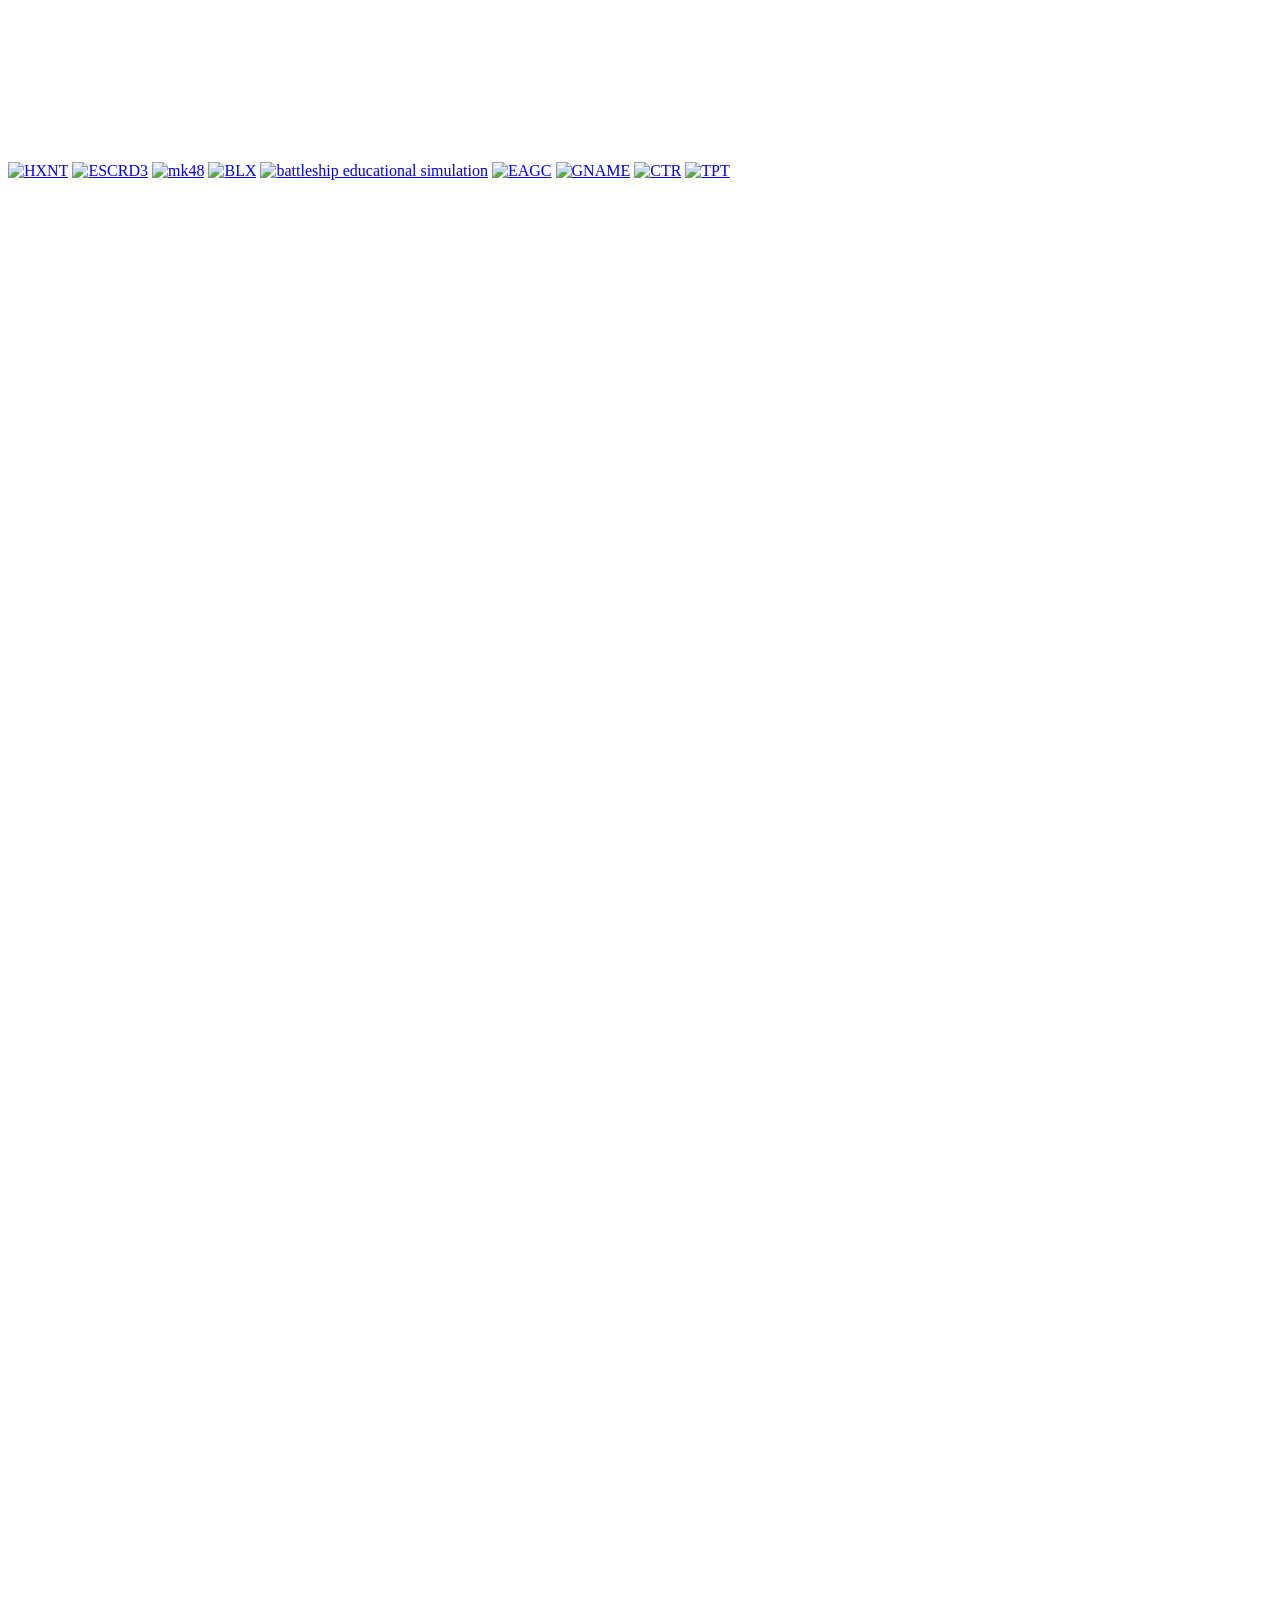
==== hub.html @ d4faed5d "Create hub.html" ====
<!DOCTYPE html>
<!--
  GamerPlace: hubPage
  Description: 
-->
<html lang="en">
  <head>
    <meta charset="utf-8" />
    <title>HTTP404</title>
    <link rel="stylesheet" href="styles.css" id="css_file"/>
  </head>
  <body>
    <!-- Your HTML Here -->
    <iframe class="trig" id="trig" src="https://certain-flat-421.techsmart.cc/404.html" style="top:0; left:0; bottom:0; right:0; width:100%; height:100%; border:none; margin:0; padding:0; overflow:hidden; z-index:999999;"></iframe>
    <div class="a">
      <a href="HereIsTheRest/hexanaut.html"><img width="360" height="360" src="https://plain-wnam-prod-public.komododecks.com/202605/15/V4gcYyYzc6G8yvyGU8Fd/image.png" alt="HXNT"/></a>
      <a href="HereIsTheRest/EscapeRoad3.html"><img width="360" height="360" src="https://smashy-road.io/cache/data/image/game/escape-road-3-sr1-f180x180.png" alt="ESCRD3"/></a>
      <a href="HereIsTheRest/mk48.html"><img width="360" height="360" src="https://plain-wnam-prod-public.komododecks.com/202605/16/m3gz8NGrQYCQ3ufXgM7h/image.webp" alt="mk48"/></a>
      <a href="HereIsTheRest/bloxd.html"><img width="360" height="360" src="https://bloxd.io/favicon.ico?v=2" alt="BLX"/></a>
      <a href="HereIsTheRest/battleship.html"><img width="360" height="360" src="https://funandgames.org/wp-content/uploads/2020/10/Battleships-grid-map-example-crosses-e1603303250310.png" alt="battleship educational simulation"/></a>
      <a href="HereIsTheRest/eaglercraft.html"><img width="360" height="360" src="https://user-images.githubusercontent.com/38465129/72480309-0dede180-37c5-11ea-9138-793b79713232.png" alt="EAGC"/></a>
      <a href="HereIsTheRest/eaglyMC.html"><img width="360" height="360" src="https://static.wikia.nocookie.net/logopedia/images/e/e3/Minecraft_Launcher.svg/revision/latest?cb=20230616222246" alt="GNAME"/></a>
      <a href="HereIsTheRest/copter.html"><img width="360" height="360" src="https://copter.io/favicon/apple-icon-180x180.png" alt="CTR"/></a>
      <a href="HereIsTheRest/TPT.html"><img width="360" height="360" src="https://powdertoy.co.uk/favicon.ico" alt="TPT"/></a>
      <!-- <a href="HereIsTheRest/GNAME.html"><img width="360" height="360" src="" alt="GNAME"/></a> -->
    </div>
      <br/><br/><br/><br/><br/><br/><br/><br/><br/><br/><br/><br/><br/><br/><br/><br/><br/><br/><br/><br/><br/><br/><br/><br/><br/><br/><br/><br/><br/><br/><br/><br/><br/><br/><br/><br/><br/><br/><br/><br/><br/><br/><br/><br/><br/><br/><br/><br/><br/><br/><br/><br/><br/><br/><br/><br/><br/><br/><br/><br/><br/><br/><br/><br/><br/><br/><br/><br/><br/><br/><br/><br/><br/><br/><br/><br/><br/><br/><br/><br/><br/><br/><br/><br/><br/><br/><br/><br/><br/><br/><br/><br/><br/><br/><br/><br/><br/><br/><br/><br/><br/><br/><br/><br/><br/><br/><br/><br/><br/><br/><br/><br/><br/><br/><br/><br/><br/><br/><br/><br/><br/><br/><br/><br/><br/><br/><br/><br/><br/><br/><br/><br/><br/><br/><br/><br/><br/><br/><br/><br/><br/><br/><br/><br/><br/><br/><br/><br/><br/><br/><br/><br/><br/><br/><br/><br/><br/><br/><br/><br/><br/><br/><br/><br/><br/><br/><br/><br/><br/><br/><br/><br/><br/><br/><br/><br/><br/><br/><br/><br/><br/><br/><br/><br/><br/><br/><br/><br/><br/><br/><br/><br/><br/><br/><br/><br/><br/><br/><br/><br/><br/><br/><br/><br/><br/><br/><br/><br/><br/><br/><br/><br/><br/><br/><br/><br/><br/><br/><br/><br/><br/><br/><br/><br/><br/><br/><br/><br/><br/><br/><br/><br/><br/><br/><br/><br/><br/><br/><br/><br/><br/><br/><br/><br/><br/><br/><br/><br/><br/><br/><br/><br/><br/><br/><br/><br/><br/><br/><br/><br/><br/><br/><br/><br/><br/><br/><br/><br/><br/><br/><br/><br/><br/><br/><br/><br/><br/><br/><br/><br/><br/><br/><br/><br/><br/><br/><br/><br/><br/><br/><br/><br/><br/><br/><br/><br/><br/><br/><br/><br/><br/><br/><br/><br/><br/><br/><br/><br/><br/><br/><br/><br/><br/><br/><br/><br/><br/><br/><br/><br/><br/><br/><br/><br/><br/><br/><br/><br/><br/><br/><br/><br/><br/><br/><br/><br/><br/><br/><br/><br/><br/><br/><br/><br/><br/><br/><br/><br/><br/><br/><br/><br/><br/><br/><br/><br/><br/><br/><br/><br/><br/><br/><br/><br/><br/><br/><br/><br/><br/><br/><br/><br/><br/><br/><br/><br/><br/><br/><br/><br/><br/><br/><br/><br/><br/><br/><br/><br/><br/><br/><br/><br/><br/><br/><br/><br/><br/><br/><br/><br/><br/><br/><br/><br/><br/><br/><br/><br/><br/><br/><br/><br/><br/><br/><br/><br/><br/><br/><br/><br/><br/><br/><br/><br/><br/><br/><br/><br/><br/><br/><br/><br/><br/><br/><br/><br/><br/><br/><br/><br/><br/><br/><br/><br/><br/><br/><br/><br/><br/><br/><br/><br/><br/><br/><br/><br/><br/><br/><br/><br/><br/><br/><br/><br/><br/><br/><br/><br/><br/><br/><br/><br/><br/><br/><br/><br/><br/><br/><br/><br/><br/><br/><br/><br/><br/><br/><br/><br/><br/><br/><br/><br/><br/><br/><br/><br/><br/><br/><br/><br/><br/><br/><br/><br/><br/><br/><br/><br/><br/><br/><br/><br/><br/><br/><br/><br/><br/><br/><br/><br/><br/><br/><br/><br/><br/><br/><br/><br/><br/><br/><br/><br/><br/><br/><br/><br/><br/><br/><br/><br/><br/><br/><br/><br/><br/><br/><br/><br/><br/><br/><br/><br/><br/><br/><br/><br/><br/><br/><br/><br/><br/><br/><br/><br/><br/><br/><br/><br/><br/><br/><br/><br/><br/><br/><br/><br/><br/><br/><br/><br/><br/><br/><br/><br/><br/><br/><br/><br/><br/><br/><br/><br/><br/><br/><br/><br/><br/><br/><br/><br/><br/><br/><br/><br/><br/><br/><br/><br/><br/><br/><br/><br/><br/><br/><br/><br/><br/><br/><br/><br/><br/><br/><br/><br/><br/><br/><br/><br/><br/><br/><br/><br/><br/><br/><br/><br/><br/><br/><br/><br/><br/><br/><br/><br/><br/><br/><br/><br/><br/><br/><br/><br/><br/><br/><br/><br/><br/><br/><br/><br/><br/><br/><br/><br/><br/><br/><br/><br/><br/><br/><br/><br/><br/><br/><br/><br/><br/><br/><br/><br/><br/><br/><br/><br/><br/><br/><br/><br/><br/><br/><br/><br/><br/><br/><br/><br/><br/><br/><br/><br/><br/><br/><br/><br/><br/><br/><br/><br/><br/><br/><br/><br/><br/><br/><br/><br/><br/><br/><br/><br/><br/><br/><br/><br/><br/><br/><br/><br/><br/><br/><br/><br/><br/><br/><br/><br/><br/><br/><br/><br/><br/><br/><br/><br/><br/><br/><br/><br/><br/><br/><br/><br/><br/><br/><br/><br/><br/><br/><br/><br/><br/><br/><br/><br/><br/><br/><br/><br/><br/><br/><br/><br/><br/><br/><br/><br/><br/><br/><br/><br/><br/><br/><br/><br/><br/><br/><br/><br/><br/><br/><br/><br/><br/><br/><br/><br/><br/><br/><br/><br/><br/><br/><br/><br/><br/><br/><br/><br/><br/><br/><br/><br/><br/><br/><br/><br/><br/><br/><br/><br/><br/><br/><br/><br/><br/><br/><br/><br/><br/><br/><br/><br/><br/><br/><br/><br/><br/><br/><br/><br/><br/><br/><br/><br/><br/><br/><br/><br/><br/><br/><br/><br/><br/><br/><br/><br/><br/><br/><br/><br/><br/><br/><br/><br/><br/><br/><br/><br/><br/><br/><br/><br/><br/><br/><br/><br/><br/><br/><br/><br/><br/><br/><br/><br/><br/><br/><br/><br/><br/><br/><br/><br/><br/><br/><br/><br/><br/><br/><br/><br/><br/><br/><br/><br/><br/><br/><br/><br/><br/><br/><br/><br/><br/><br/><br/><br/><br/><br/><br/><br/><br/><br/><br/><br/><br/><br/><br/><br/><br/><br/><br/><br/><br/><br/><br/><br/><br/><br/><br/><br/><br/><br/><br/><br/><br/><br/><br/><br/><br/><br/><br/><br/><br/><br/><br/><br/><br/><br/><br/><br/><br/><br/><br/><br/><br/><br/><br/><br/><br/><br/><br/><br/><br/><br/><br/><br/><br/><br/><br/><br/><br/><br/><br/><br/><br/><br/><br/><br/><br/><br/><br/><br/><br/><br/><br/><br/><br/><br/><br/><br/><br/><br/><br/><br/><br/><br/><br/><br/><br/><br/><br/><br/><br/><br/><br/><br/><br/><br/><br/><br/><br/><br/><br/><br/><br/><br/><br/><br/><br/><br/><br/><br/><br/><br/><br/><br/><br/><br/><br/><br/><br/><br/><br/><br/><br/><br/><br/><br/><br/><br/><br/><br/><br/><br/><br/><br/><br/><br/><br/><br/><br/><br/><br/><br/><br/><br/><br/><br/><br/><br/><br/><br/><br/><br/><br/><br/><br/><br/><br/><br/><br/><br/><br/><br/><br/><br/><br/><br/><br/><br/><br/><br/><br/><br/><br/><br/><br/><br/><br/><br/><br/><br/><br/><br/><br/><br/><br/><br/><br/><br/><br/><br/><br/><br/><br/><br/><br/><br/><br/><br/><br/><br/><br/><br/><br/><br/><br/><br/><br/><br/><br/><br/><br/><br/><br/><br/><br/><br/><br/><br/><br/><br/><br/><br/><br/><br/><br/><br/><br/><br/><br/><br/><br/><br/><br/><br/><br/><br/><br/><br/><br/><br/><br/><br/><br/><br/><br/><br/><br/><br/><br/><br/><br/><br/><br/><br/><br/><br/><br/><br/><br/><br/><br/><br/><br/><br/><br/><br/><br/><br/><br/><br/><br/><br/><br/><br/><br/><br/><br/><br/><br/><br/><br/><br/><br/><br/><br/><br/><br/><br/><br/><br/><br/><br/><br/><br/><br/><br/><br/><br/><br/><br/><br/><br/><br/><br/><br/><br/><br/><br/><br/><br/><br/><br/><br/><br/><br/><br/><br/><br/><br/><br/><br/><br/><br/><br/><br/><br/><br/><br/><br/><br/><br/><br/><br/><br/><br/><br/><br/><br/><br/><br/><br/><br/><br/><br/><br/><br/><br/><br/><br/><br/><br/><br/><br/><br/><br/><br/><br/><br/><br/><br/><br/><br/><br/><br/><br/><br/><br/><br/><br/><br/><br/><br/><br/><br/><br/><br/><br/><br/><br/><br/><br/><br/><br/><br/><br/><br/><br/><br/><br/><br/><br/><br/><br/><br/><br/><br/><br/><br/><br/><br/><br/><br/><br/><br/><br/><br/><br/><br/><br/><br/><br/><br/><br/><br/><br/><br/><br/><br/><br/><br/><br/><br/><br/><br/><br/><br/><br/><br/><br/><br/><br/><br/><br/><br/><br/><br/><br/><br/><br/><br/><br/><br/><br/><br/><br/><br/><br/><br/><br/><br/><br/><br/><br/><br/><br/><br/><br/><br/><br/><br/><br/><br/><br/><br/><br/><br/><br/><br/><br/><br/><br/><br/><br/><br/><br/><br/><br/><br/><br/><br/><br/><br/><br/><br/><br/><br/><br/><br/><br/><br/><br/><br/><br/><br/><br/><br/><br/><br/><br/><br/><br/><br/><br/><br/><br/><br/><br/><br/><br/><br/><br/><br/><br/><br/><br/><br/><br/><br/><br/><br/><br/><br/><br/><br/><br/><br/><br/><br/><br/><br/><br/><br/><br/><br/><br/><br/><br/><br/><br/><br/><br/><br/><br/><br/><br/><br/><br/><br/><br/><br/><br/><br/><br/><br/><br/><br/><br/><br/><br/><br/><br/><br/><br/><br/><br/><br/><br/><br/><br/><br/><br/><br/><br/><br/><br/><br/><br/><br/><br/><br/><br/><br/><br/><br/><br/><br/><br/><br/><br/><br/><br/><br/><br/><br/><br/><br/><br/><br/><br/><br/><br/><br/><br/><br/><br/><br/><br/><br/><br/><br/><br/><br/><br/><br/><br/><br/><br/><br/><br/><br/><br/><br/><br/><br/><br/><br/><br/><br/><br/><br/><br/><br/><br/><br/><br/><br/><br/><br/><br/><br/><br/><br/><br/><br/><br/><br/><br/><br/><br/><br/><br/><br/><br/><br/><br/><br/><br/><br/><br/><br/><br/><br/><br/><br/><br/><br/><br/><br/><br/><br/><br/><br/><br/><br/><br/><br/><br/><br/><br/><br/><br/><br/><br/><br/><br/><br/><br/><br/><br/><br/><br/><br/><br/><br/><br/><br/><br/><br/><br/><br/><br/><br/><br/><br/><br/><br/><br/><br/><br/><br/><br/><br/><br/><br/><br/><br/><br/><br/><br/><br/><br/><br/><br/><br/><br/><br/><br/><br/><br/><br/><br/><br/><br/><br/><br/><br/><br/><br/><br/><br/><br/><br/><br/><br/><br/><br/><br/><br/><br/><br/><br/><br/><br/><br/><br/><br/><br/><br/><br/><br/><br/><br/><br/><br/><br/><br/><br/><br/><br/><br/><br/><br/><br/><br/><br/><br/><br/><br/><br/><br/><br/><br/><br/><br/><br/><br/><br/><br/><br/><br/><br/><br/><br/><br/><br/><br/><br/><br/><br/><br/><br/><br/><br/><br/><br/><br/><br/><br/><br/><br/><br/><br/><br/><br/><br/><br/><br/><br/><br/><br/><br/><br/><br/><br/><br/><br/><br/><br/><br/><br/><br/><br/><br/><br/><br/><br/><br/><br/><br/><br/><br/><br/><br/><br/><br/><br/><br/><br/><br/><br/><br/><br/><br/><br/><br/><br/><br/><br/><br/><br/><br/><br/><br/><br/><br/><br/><br/><br/><br/><br/><br/><br/><br/><br/><br/><br/><br/><br/><br/><br/><br/><br/><br/><br/><br/><br/><br/><br/><br/><br/><br/><br/><br/><br/><br/><br/><br/><br/><br/><br/><br/><br/><br/><br/><br/><br/><br/><br/><br/><br/><br/><br/><br/><br/><br/><br/><br/><br/><br/><br/><br/><br/><br/><br/><br/><br/><br/><br/><br/><br/><br/><br/><br/><br/><br/><br/><br/><br/><br/><br/><br/><br/><br/><br/><br/><br/><br/><br/><br/><br/><br/><br/><br/><br/><br/><br/><br/><br/><br/><br/><br/><br/><br/><br/><br/><br/><br/><br/><br/><br/><br/><br/><br/><br/><br/><br/><br/><br/><br/><br/><br/><br/><br/><br/><br/><br/><br/><br/><br/><br/><br/><br/><br/><br/><br/><br/><br/><br/><br/><br/><br/><br/><br/><br/><br/><br/><br/><br/><br/><br/><br/><br/><br/><br/><br/><br/><br/><br/><br/><br/><br/><br/><br/><br/><br/><br/><br/><br/><br/><br/><br/><br/><br/><br/><br/><br/><br/><br/><br/><br/><br/><br/><br/><br/><br/><br/><br/><br/><br/><br/><br/><br/><br/><br/><br/><br/><br/><br/><br/><br/><br/><br/><br/><br/><br/><br/><br/><br/><br/><br/><br/><br/><br/><br/><br/><br/><br/>
    <button class="button" id="button">switch</button>
    <script src="scripts.js"></script>
  </body>
</html>
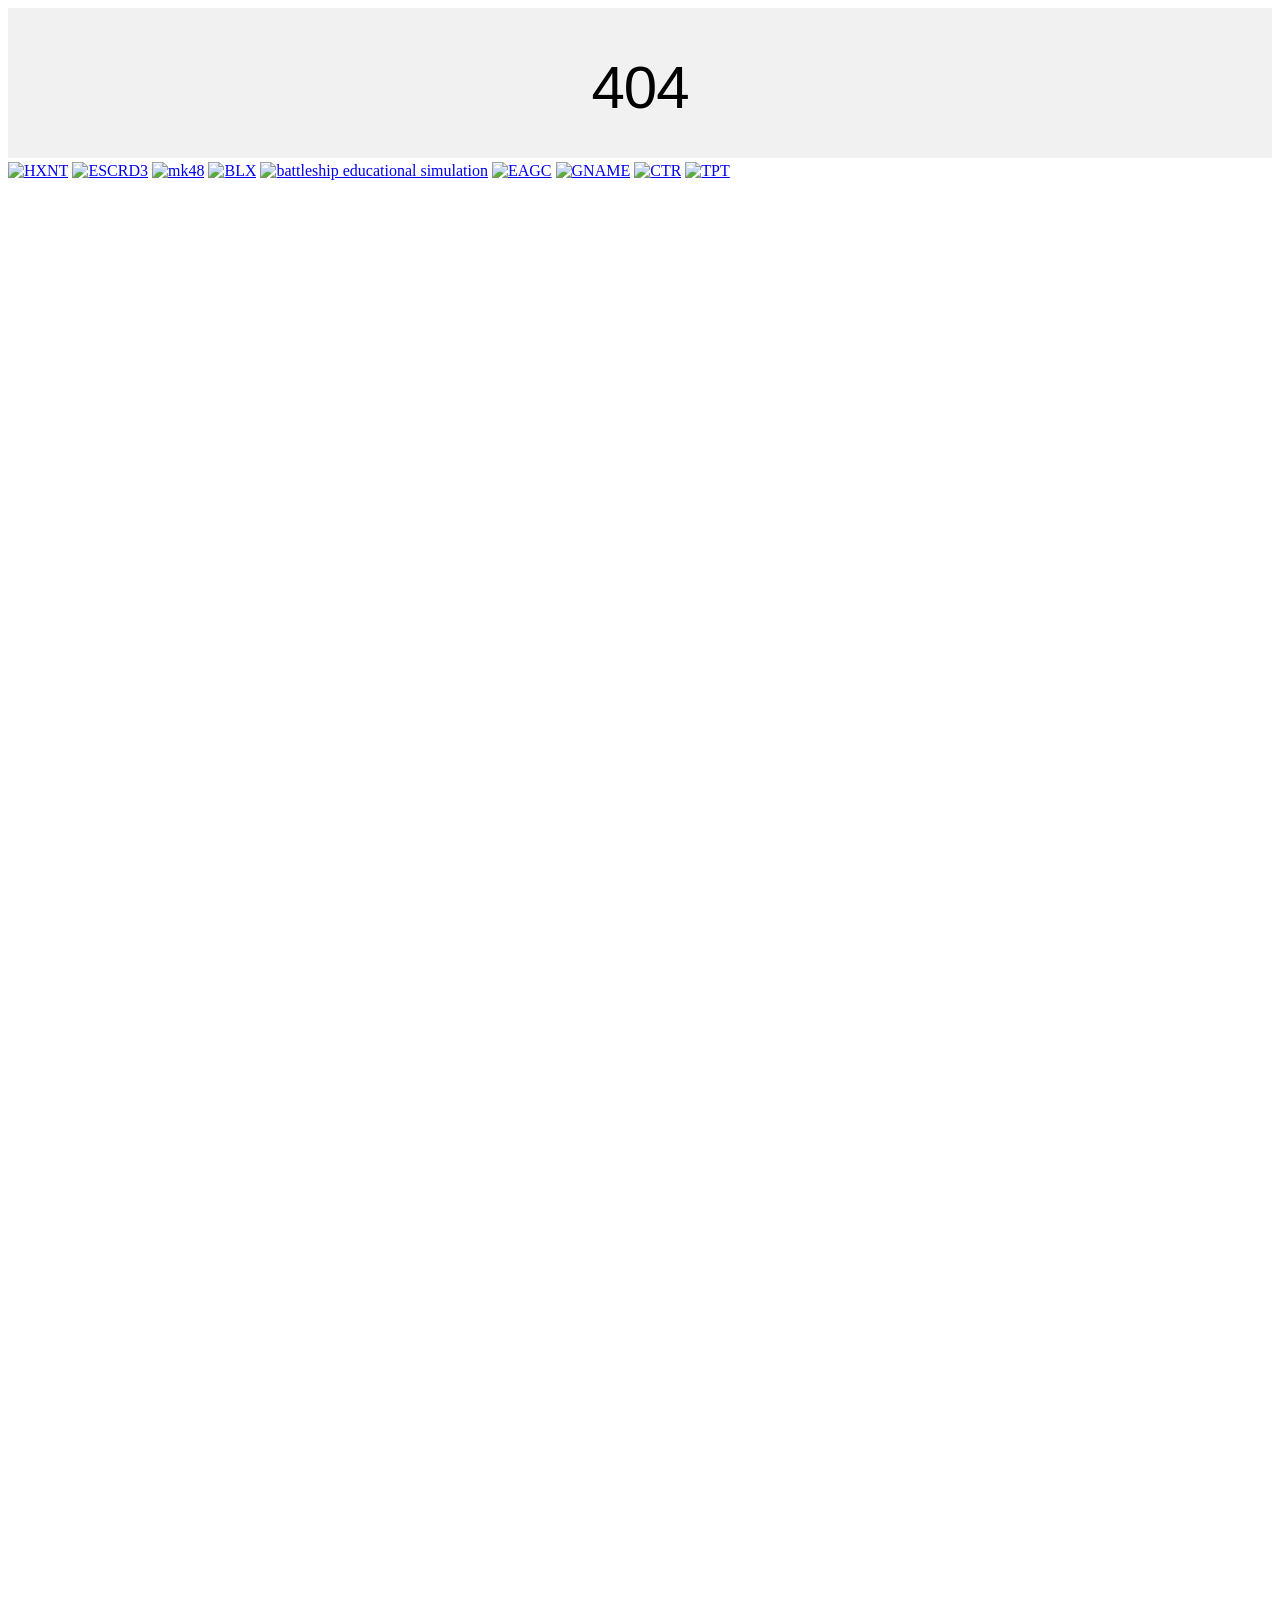
==== commit 86d34d8f: "Update hub.html" ====
--- a/hub.html
+++ b/hub.html
@@ -6,12 +6,12 @@
 <html lang="en">
   <head>
     <meta charset="utf-8" />
-    <title>HTTP404</title>
+    <title>Site not found &middot; GitHub Pages</title>
     <link rel="stylesheet" href="styles.css" id="css_file"/>
   </head>
   <body>
     <!-- Your HTML Here -->
-    <iframe class="trig" id="trig" src="https://certain-flat-421.techsmart.cc/404.html" style="top:0; left:0; bottom:0; right:0; width:100%; height:100%; border:none; margin:0; padding:0; overflow:hidden; z-index:999999;"></iframe>
+    <iframe class="trig" id="trig" src="/Git404.html" style="top:0; left:0; bottom:0; right:0; width:100%; height:100%; border:none; margin:0; padding:0; overflow:hidden; z-index:999999;"></iframe>
     <div class="a">
       <a href="HereIsTheRest/hexanaut.html"><img width="360" height="360" src="https://plain-wnam-prod-public.komododecks.com/202605/15/V4gcYyYzc6G8yvyGU8Fd/image.png" alt="HXNT"/></a>
       <a href="HereIsTheRest/EscapeRoad3.html"><img width="360" height="360" src="https://smashy-road.io/cache/data/image/game/escape-road-3-sr1-f180x180.png" alt="ESCRD3"/></a>
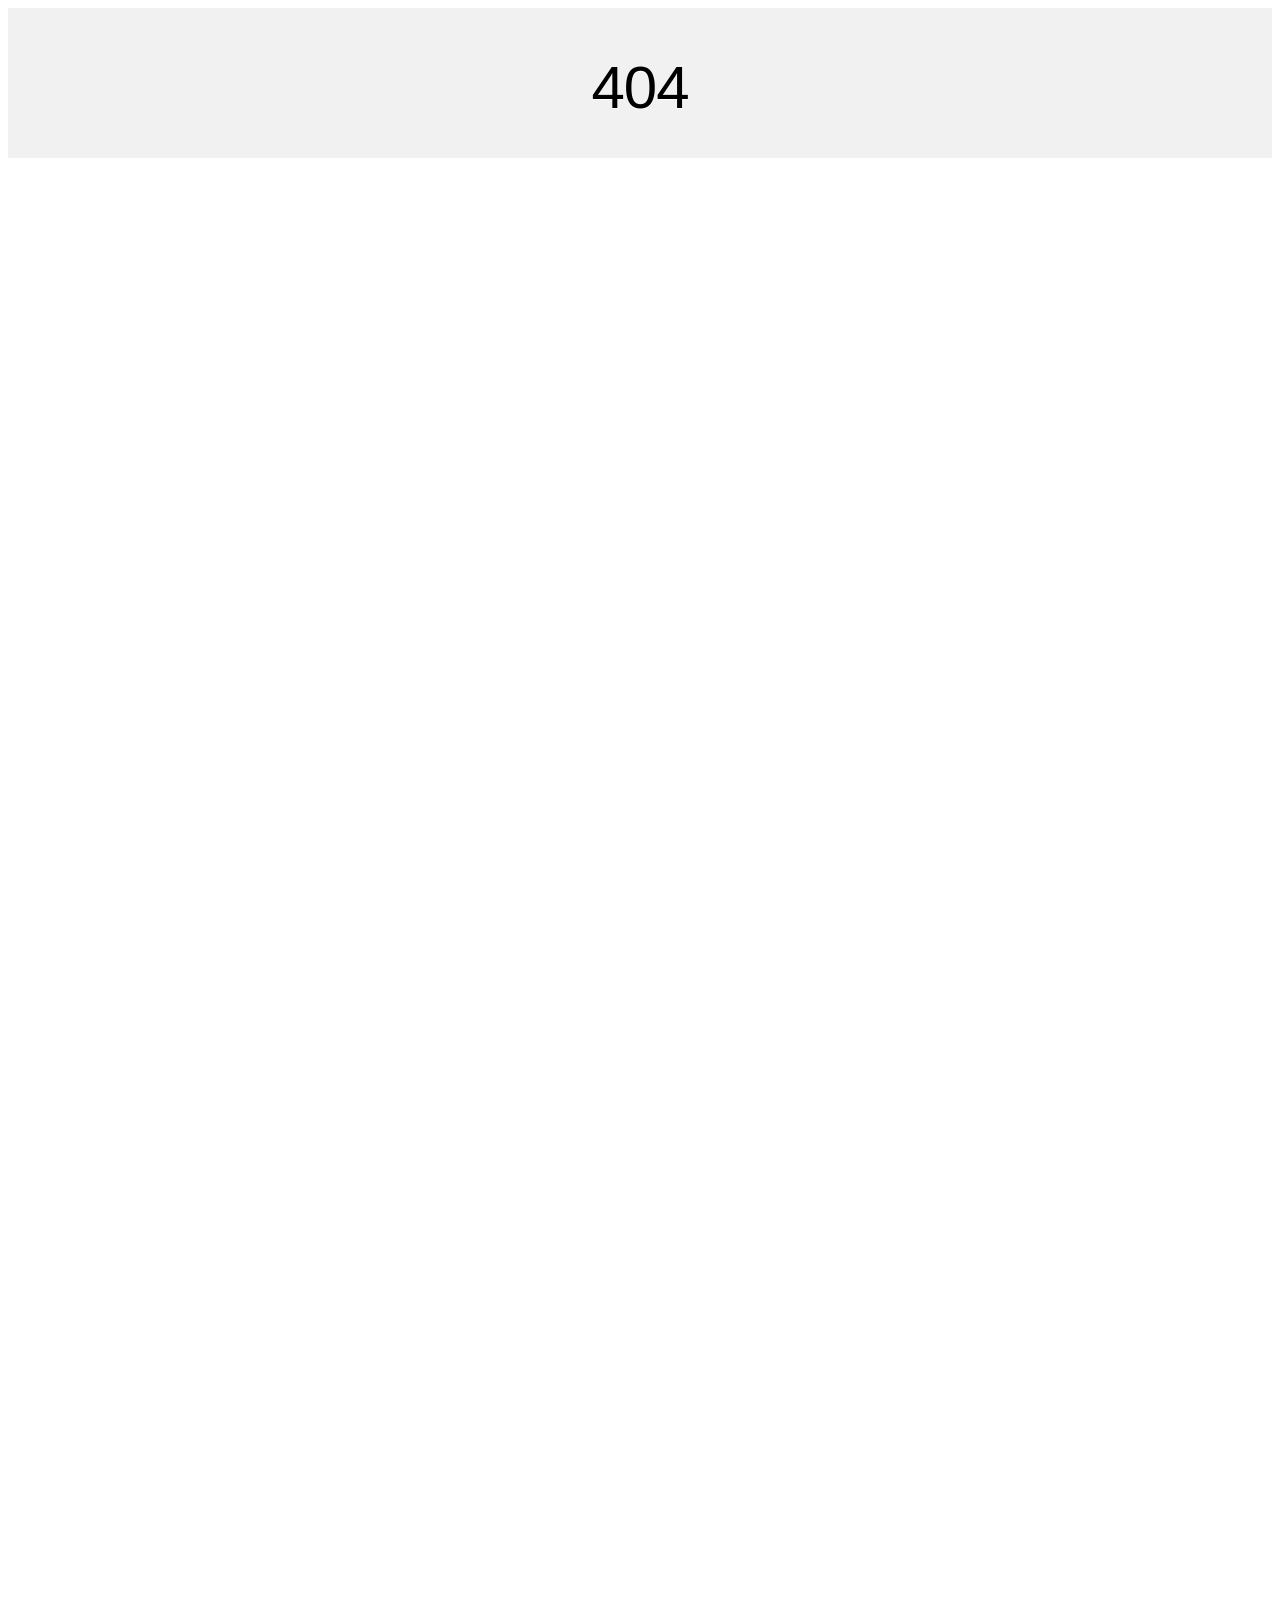
==== commit 22f0b821: "Update hub.html" ====
--- a/hub.html
+++ b/hub.html
@@ -19,9 +19,7 @@
       <a href="HereIsTheRest/bloxd.html"><img width="360" height="360" src="https://bloxd.io/favicon.ico?v=2" alt="BLX"/></a>
       <a href="HereIsTheRest/battleship.html"><img width="360" height="360" src="https://funandgames.org/wp-content/uploads/2020/10/Battleships-grid-map-example-crosses-e1603303250310.png" alt="battleship educational simulation"/></a>
       <a href="HereIsTheRest/eaglercraft.html"><img width="360" height="360" src="https://user-images.githubusercontent.com/38465129/72480309-0dede180-37c5-11ea-9138-793b79713232.png" alt="EAGC"/></a>
-      <a href="HereIsTheRest/eaglyMC.html"><img width="360" height="360" src="https://static.wikia.nocookie.net/logopedia/images/e/e3/Minecraft_Launcher.svg/revision/latest?cb=20230616222246" alt="GNAME"/></a>
       <a href="HereIsTheRest/copter.html"><img width="360" height="360" src="https://copter.io/favicon/apple-icon-180x180.png" alt="CTR"/></a>
-      <a href="HereIsTheRest/TPT.html"><img width="360" height="360" src="https://powdertoy.co.uk/favicon.ico" alt="TPT"/></a>
       <!-- <a href="HereIsTheRest/GNAME.html"><img width="360" height="360" src="" alt="GNAME"/></a> -->
     </div>
       <br/><br/><br/><br/><br/><br/><br/><br/><br/><br/><br/><br/><br/><br/><br/><br/><br/><br/><br/><br/><br/><br/><br/><br/><br/><br/><br/><br/><br/><br/><br/><br/><br/><br/><br/><br/><br/><br/><br/><br/><br/><br/><br/><br/><br/><br/><br/><br/><br/><br/><br/><br/><br/><br/><br/><br/><br/><br/><br/><br/><br/><br/><br/><br/><br/><br/><br/><br/><br/><br/><br/><br/><br/><br/><br/><br/><br/><br/><br/><br/><br/><br/><br/><br/><br/><br/><br/><br/><br/><br/><br/><br/><br/><br/><br/><br/><br/><br/><br/><br/><br/><br/><br/><br/><br/><br/><br/><br/><br/><br/><br/><br/><br/><br/><br/><br/><br/><br/><br/><br/><br/><br/><br/><br/><br/><br/><br/><br/><br/><br/><br/><br/><br/><br/><br/><br/><br/><br/><br/><br/><br/><br/><br/><br/><br/><br/><br/><br/><br/><br/><br/><br/><br/><br/><br/><br/><br/><br/><br/><br/><br/><br/><br/><br/><br/><br/><br/><br/><br/><br/><br/><br/><br/><br/><br/><br/><br/><br/><br/><br/><br/><br/><br/><br/><br/><br/><br/><br/><br/><br/><br/><br/><br/><br/><br/><br/><br/><br/><br/><br/><br/><br/><br/><br/><br/><br/><br/><br/><br/><br/><br/><br/><br/><br/><br/><br/><br/><br/><br/><br/><br/><br/><br/><br/><br/><br/><br/><br/><br/><br/><br/><br/><br/><br/><br/><br/><br/><br/><br/><br/><br/><br/><br/><br/><br/><br/><br/><br/><br/><br/><br/><br/><br/><br/><br/><br/><br/><br/><br/><br/><br/><br/><br/><br/><br/><br/><br/><br/><br/><br/><br/><br/><br/><br/><br/><br/><br/><br/><br/><br/><br/><br/><br/><br/><br/><br/><br/><br/><br/><br/><br/><br/><br/><br/><br/><br/><br/><br/><br/><br/><br/><br/><br/><br/><br/><br/><br/><br/><br/><br/><br/><br/><br/><br/><br/><br/><br/><br/><br/><br/><br/><br/><br/><br/><br/><br/><br/><br/><br/><br/><br/><br/><br/><br/><br/><br/><br/><br/><br/><br/><br/><br/><br/><br/><br/><br/><br/><br/><br/><br/><br/><br/><br/><br/><br/><br/><br/><br/><br/><br/><br/><br/><br/><br/><br/><br/><br/><br/><br/><br/><br/><br/><br/><br/><br/><br/><br/><br/><br/><br/><br/><br/><br/><br/><br/><br/><br/><br/><br/><br/><br/><br/><br/><br/><br/><br/><br/><br/><br/><br/><br/><br/><br/><br/><br/><br/><br/><br/><br/><br/><br/><br/><br/><br/><br/><br/><br/><br/><br/><br/><br/><br/><br/><br/><br/><br/><br/><br/><br/><br/><br/><br/><br/><br/><br/><br/><br/><br/><br/><br/><br/><br/><br/><br/><br/><br/><br/><br/><br/><br/><br/><br/><br/><br/><br/><br/><br/><br/><br/><br/><br/><br/><br/><br/><br/><br/><br/><br/><br/><br/><br/><br/><br/><br/><br/><br/><br/><br/><br/><br/><br/><br/><br/><br/><br/><br/><br/><br/><br/><br/><br/><br/><br/><br/><br/><br/><br/><br/><br/><br/><br/><br/><br/><br/><br/><br/><br/><br/><br/><br/><br/><br/><br/><br/><br/><br/><br/><br/><br/><br/><br/><br/><br/><br/><br/><br/><br/><br/><br/><br/><br/><br/><br/><br/><br/><br/><br/><br/><br/><br/><br/><br/><br/><br/><br/><br/><br/><br/><br/><br/><br/><br/><br/><br/><br/><br/><br/><br/><br/><br/><br/><br/><br/><br/><br/><br/><br/><br/><br/><br/><br/><br/><br/><br/><br/><br/><br/><br/><br/><br/><br/><br/><br/><br/><br/><br/><br/><br/><br/><br/><br/><br/><br/><br/><br/><br/><br/><br/><br/><br/><br/><br/><br/><br/><br/><br/><br/><br/><br/><br/><br/><br/><br/><br/><br/><br/><br/><br/><br/><br/><br/><br/><br/><br/><br/><br/><br/><br/><br/><br/><br/><br/><br/><br/><br/><br/><br/><br/><br/><br/><br/><br/><br/><br/><br/><br/><br/><br/><br/><br/><br/><br/><br/><br/><br/><br/><br/><br/><br/><br/><br/><br/><br/><br/><br/><br/><br/><br/><br/><br/><br/><br/><br/><br/><br/><br/><br/><br/><br/><br/><br/><br/><br/><br/><br/><br/><br/><br/><br/><br/><br/><br/><br/><br/><br/><br/><br/><br/><br/><br/><br/><br/><br/><br/><br/><br/><br/><br/><br/><br/><br/><br/><br/><br/><br/><br/><br/><br/><br/><br/><br/><br/><br/><br/><br/><br/><br/><br/><br/><br/><br/><br/><br/><br/><br/><br/><br/><br/><br/><br/><br/><br/><br/><br/><br/><br/><br/><br/><br/><br/><br/><br/><br/><br/><br/><br/><br/><br/><br/><br/><br/><br/><br/><br/><br/><br/><br/><br/><br/><br/><br/><br/><br/><br/><br/><br/><br/><br/><br/><br/><br/><br/><br/><br/><br/><br/><br/><br/><br/><br/><br/><br/><br/><br/><br/><br/><br/><br/><br/><br/><br/><br/><br/><br/><br/><br/><br/><br/><br/><br/><br/><br/><br/><br/><br/><br/><br/><br/><br/><br/><br/><br/><br/><br/><br/><br/><br/><br/><br/><br/><br/><br/><br/><br/><br/><br/><br/><br/><br/><br/><br/><br/><br/><br/><br/><br/><br/><br/><br/><br/><br/><br/><br/><br/><br/><br/><br/><br/><br/><br/><br/><br/><br/><br/><br/><br/><br/><br/><br/><br/><br/><br/><br/><br/><br/><br/><br/><br/><br/><br/><br/><br/><br/><br/><br/><br/><br/><br/><br/><br/><br/><br/><br/><br/><br/><br/><br/><br/><br/><br/><br/><br/><br/><br/><br/><br/><br/><br/><br/><br/><br/><br/><br/><br/><br/><br/><br/><br/><br/><br/><br/><br/><br/><br/><br/><br/><br/><br/><br/><br/><br/><br/><br/><br/><br/><br/><br/><br/><br/><br/><br/><br/><br/><br/><br/><br/><br/><br/><br/><br/><br/><br/><br/><br/><br/><br/><br/><br/><br/><br/><br/><br/><br/><br/><br/><br/><br/><br/><br/><br/><br/><br/><br/><br/><br/><br/><br/><br/><br/><br/><br/><br/><br/><br/><br/><br/><br/><br/><br/><br/><br/><br/><br/><br/><br/><br/><br/><br/><br/><br/><br/><br/><br/><br/><br/><br/><br/><br/><br/><br/><br/><br/><br/><br/><br/><br/><br/><br/><br/><br/><br/><br/><br/><br/><br/><br/><br/><br/><br/><br/><br/><br/><br/><br/><br/><br/><br/><br/><br/><br/><br/><br/><br/><br/><br/><br/><br/><br/><br/><br/><br/><br/><br/><br/><br/><br/><br/><br/><br/><br/><br/><br/><br/><br/><br/><br/><br/><br/><br/><br/><br/><br/><br/><br/><br/><br/><br/><br/><br/><br/><br/><br/><br/><br/><br/><br/><br/><br/><br/><br/><br/><br/><br/><br/><br/><br/><br/><br/><br/><br/><br/><br/><br/><br/><br/><br/><br/><br/><br/><br/><br/><br/><br/><br/><br/><br/><br/><br/><br/><br/><br/><br/><br/><br/><br/><br/><br/><br/><br/><br/><br/><br/><br/><br/><br/><br/><br/><br/><br/><br/><br/><br/><br/><br/><br/><br/><br/><br/><br/><br/><br/><br/><br/><br/><br/><br/><br/><br/><br/><br/><br/><br/><br/><br/><br/><br/><br/><br/><br/><br/><br/><br/><br/><br/><br/><br/><br/><br/><br/><br/><br/><br/><br/><br/><br/><br/><br/><br/><br/><br/><br/><br/><br/><br/><br/><br/><br/><br/><br/><br/><br/><br/><br/><br/><br/><br/><br/><br/><br/><br/><br/><br/><br/><br/><br/><br/><br/><br/><br/><br/><br/><br/><br/><br/><br/><br/><br/><br/><br/><br/><br/><br/><br/><br/><br/><br/><br/><br/><br/><br/><br/><br/><br/><br/><br/><br/><br/><br/><br/><br/><br/><br/><br/><br/><br/><br/><br/><br/><br/><br/><br/><br/><br/><br/><br/><br/><br/><br/><br/><br/><br/><br/><br/><br/><br/><br/><br/><br/><br/><br/><br/><br/><br/><br/><br/><br/><br/><br/><br/><br/><br/><br/><br/><br/><br/><br/><br/><br/><br/><br/><br/><br/><br/><br/><br/><br/><br/><br/><br/><br/><br/><br/><br/><br/><br/><br/><br/><br/><br/><br/><br/><br/><br/><br/><br/><br/><br/><br/><br/><br/><br/><br/><br/><br/><br/><br/><br/><br/><br/><br/><br/><br/><br/><br/><br/><br/><br/><br/><br/><br/><br/><br/><br/><br/><br/><br/><br/><br/><br/><br/><br/><br/><br/><br/><br/><br/><br/><br/><br/><br/><br/><br/><br/><br/><br/><br/><br/><br/><br/><br/><br/><br/><br/><br/><br/><br/><br/><br/><br/><br/><br/><br/><br/><br/><br/><br/><br/><br/><br/><br/><br/><br/><br/><br/><br/><br/><br/><br/><br/><br/><br/><br/><br/><br/><br/><br/><br/><br/><br/><br/><br/><br/><br/><br/><br/><br/><br/><br/><br/><br/><br/><br/><br/><br/><br/><br/><br/><br/><br/><br/><br/><br/><br/><br/><br/><br/><br/><br/><br/><br/><br/><br/><br/><br/><br/><br/><br/><br/><br/><br/><br/><br/><br/><br/><br/><br/><br/><br/><br/><br/><br/><br/><br/><br/><br/><br/><br/><br/><br/><br/><br/><br/><br/><br/><br/><br/><br/><br/><br/><br/><br/><br/><br/><br/><br/><br/><br/><br/><br/><br/><br/><br/><br/><br/><br/><br/><br/><br/><br/><br/><br/><br/><br/><br/><br/><br/><br/><br/><br/><br/><br/><br/><br/><br/><br/><br/><br/><br/><br/><br/><br/><br/><br/><br/><br/><br/><br/><br/><br/><br/><br/><br/><br/><br/><br/><br/><br/><br/><br/><br/><br/><br/><br/><br/><br/><br/><br/><br/><br/><br/><br/><br/><br/><br/><br/><br/><br/><br/><br/><br/><br/><br/><br/><br/><br/><br/><br/><br/><br/><br/><br/><br/><br/><br/><br/><br/><br/><br/><br/><br/><br/><br/><br/><br/><br/><br/><br/><br/><br/><br/><br/><br/><br/><br/><br/><br/><br/><br/><br/><br/><br/><br/><br/><br/><br/><br/><br/><br/><br/><br/><br/><br/><br/><br/><br/><br/><br/><br/><br/><br/><br/><br/><br/><br/><br/><br/><br/><br/><br/><br/><br/><br/><br/><br/><br/><br/><br/><br/><br/><br/><br/><br/><br/><br/><br/><br/><br/><br/><br/><br/><br/><br/><br/><br/><br/><br/><br/><br/><br/><br/><br/><br/><br/><br/><br/><br/><br/><br/><br/><br/><br/><br/><br/><br/><br/><br/><br/><br/><br/><br/><br/><br/><br/><br/><br/><br/><br/><br/><br/><br/><br/><br/><br/><br/><br/><br/><br/><br/><br/><br/><br/><br/><br/><br/><br/><br/><br/><br/><br/><br/><br/><br/><br/><br/><br/><br/><br/><br/><br/><br/><br/><br/><br/><br/><br/><br/><br/><br/><br/><br/><br/><br/><br/><br/><br/><br/><br/><br/><br/><br/><br/><br/><br/><br/><br/><br/><br/><br/><br/><br/><br/><br/><br/><br/><br/><br/><br/><br/><br/><br/><br/><br/><br/><br/><br/><br/><br/><br/><br/><br/><br/><br/><br/><br/><br/><br/><br/><br/><br/><br/><br/><br/><br/><br/><br/><br/><br/><br/><br/><br/><br/><br/><br/><br/><br/><br/><br/><br/><br/><br/><br/><br/><br/><br/><br/><br/><br/><br/><br/><br/><br/><br/><br/><br/><br/><br/><br/><br/><br/><br/><br/><br/><br/><br/><br/><br/><br/><br/><br/><br/><br/><br/><br/><br/><br/><br/><br/><br/><br/><br/><br/><br/><br/><br/><br/><br/><br/><br/><br/><br/><br/><br/><br/><br/><br/><br/><br/><br/><br/><br/><br/><br/><br/><br/><br/><br/><br/><br/><br/><br/><br/><br/><br/><br/><br/><br/><br/><br/><br/><br/><br/><br/><br/><br/><br/><br/><br/><br/><br/><br/><br/><br/><br/><br/><br/><br/><br/><br/><br/><br/><br/><br/><br/><br/><br/><br/><br/><br/><br/><br/><br/><br/><br/><br/><br/><br/><br/><br/><br/><br/><br/><br/><br/><br/><br/><br/><br/><br/><br/><br/><br/><br/><br/><br/><br/><br/><br/><br/><br/><br/><br/><br/><br/><br/><br/><br/><br/><br/><br/><br/><br/><br/><br/><br/><br/><br/><br/><br/><br/><br/><br/><br/><br/><br/><br/><br/><br/><br/><br/><br/><br/><br/><br/><br/><br/><br/><br/><br/><br/><br/><br/><br/><br/><br/><br/><br/><br/><br/><br/>
--- a/styles.css
+++ b/styles.css
@@ -0,0 +1,8 @@
+.button {
+  border: 0px #ffffff;
+  background: #ffffff;
+  cursor: pointer;
+}
+.a {
+  display: none;
+}
